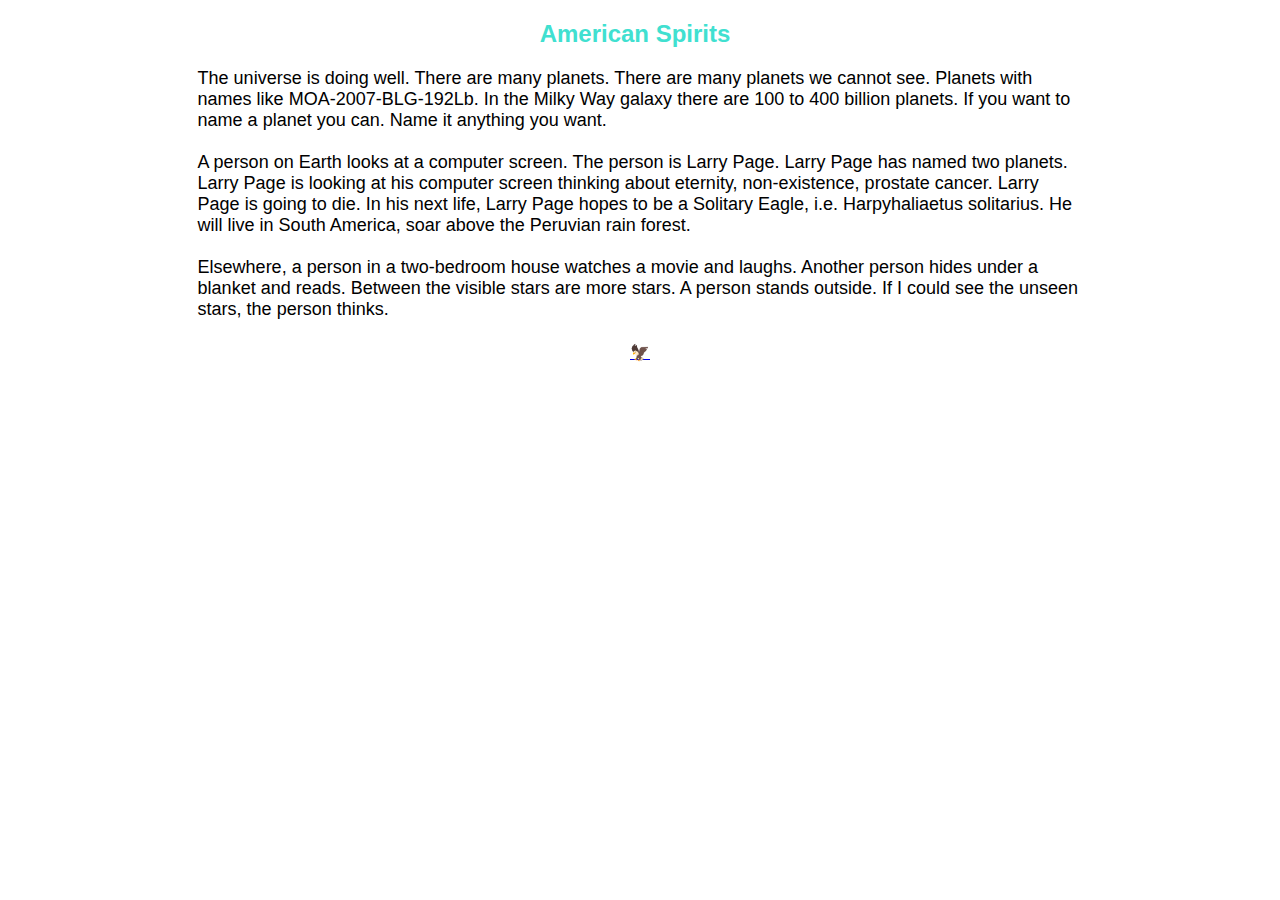
==== Poem1/index.html @ 41fd5c7a "Committing new page structure" ====
<!DOCTYPE html>
<html lang="en">
<head>
    <meta charset="UTF-8">
    <meta http-equiv="X-UA-Compatible" content="IE=edge">
    <meta name="viewport" content="width=device-width, initial-scale=1.0">
    <title>American Spirits</title>
    <link rel="stylesheet" href="/style.css">
</head>
<body>
    <h2>American Spirits</h2>
    <p>The universe is doing well. There are many planets. There are many planets we cannot see. Planets with names like MOA-2007-BLG-192Lb. In the Milky Way galaxy there are 100 to 400 billion planets. If you want to name a planet you can. Name it anything you want.
    <br>
    <br>
     A person on Earth looks at a computer screen. The person is Larry Page. Larry Page has named two planets. Larry Page is looking at his computer screen thinking about eternity, non-existence, prostate cancer. Larry Page is going to die. In his next life, Larry Page hopes to be a Solitary Eagle, i.e. Harpyhaliaetus solitarius. He will live in South America, soar above the Peruvian rain forest.
    <br>
    <br>
     Elsewhere, a person in a two-bedroom house watches a movie and laughs. Another person hides under a blanket and reads. Between the visible stars are more stars. A person stands outside. If I could see the unseen stars, the person thinks. 
    </p>
    <div class="home"><a href="/index.html">🦅</a></div>
</body>
</html>
---- style.css ----
h2 {
    color: turquoise;
    text-align: center;
    font-family: Helvetica, Arial, sans-serif;
    font-weight: 700;
    padding-right: 10px;
}

p {
    text-align: left;
    font-family: Helvetica, Arial, sans-serif;
    margin-left: 15%;
    margin-right: 15%;
    font-size: large;
}

#button1 {
    background-color: white;
    font-family: 'Courier New', Courier, monospace;
    color: turquoise(43, 42, 42);
    font-weight: 700;
    font-size: medium;
    border: none;
    border-radius: 4px;
    padding: 1px 10px;
    text-decoration: none;
    cursor: pointer;
    border: 2px solid black;
    transition-duration: 0.4s;
    
    
}

#button1:hover {
    background-color: turquoise;
    color: white;

}

.home {
    text-align: center;
    padding-top: 5px;
}

.Home_heading {
    color: turquoise;
    text-align: center;
    font-family: Helvetica, Arial, sans-serif;
    font-weight: 700;
    font-size: xx-large;
}
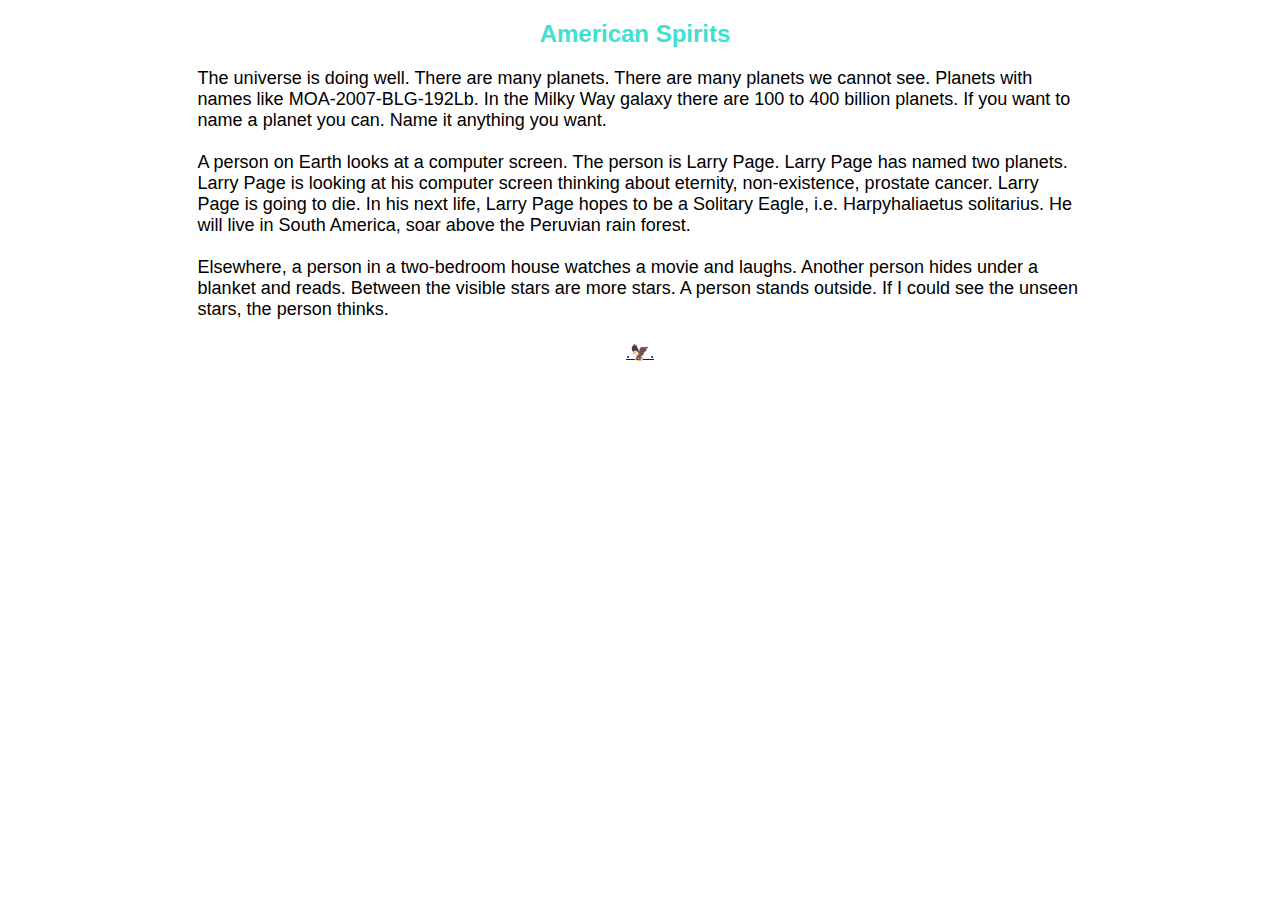
==== commit e204d077: "Trying again" ====
--- a/Poem1/index.html
+++ b/Poem1/index.html
@@ -5,7 +5,7 @@
     <meta http-equiv="X-UA-Compatible" content="IE=edge">
     <meta name="viewport" content="width=device-width, initial-scale=1.0">
     <title>American Spirits</title>
-    <link rel="stylesheet" href="/style.css">
+    <link rel="stylesheet" href="/./style.css">
 </head>
 <body>
     <h2>American Spirits</h2>
@@ -17,6 +17,6 @@
     <br>
      Elsewhere, a person in a two-bedroom house watches a movie and laughs. Another person hides under a blanket and reads. Between the visible stars are more stars. A person stands outside. If I could see the unseen stars, the person thinks. 
     </p>
-    <div class="home"><a href="/index.html">🦅</a></div>
+    <div class="home"><a href="/./index.html">.🦅.</a></div>
 </body>
 </html>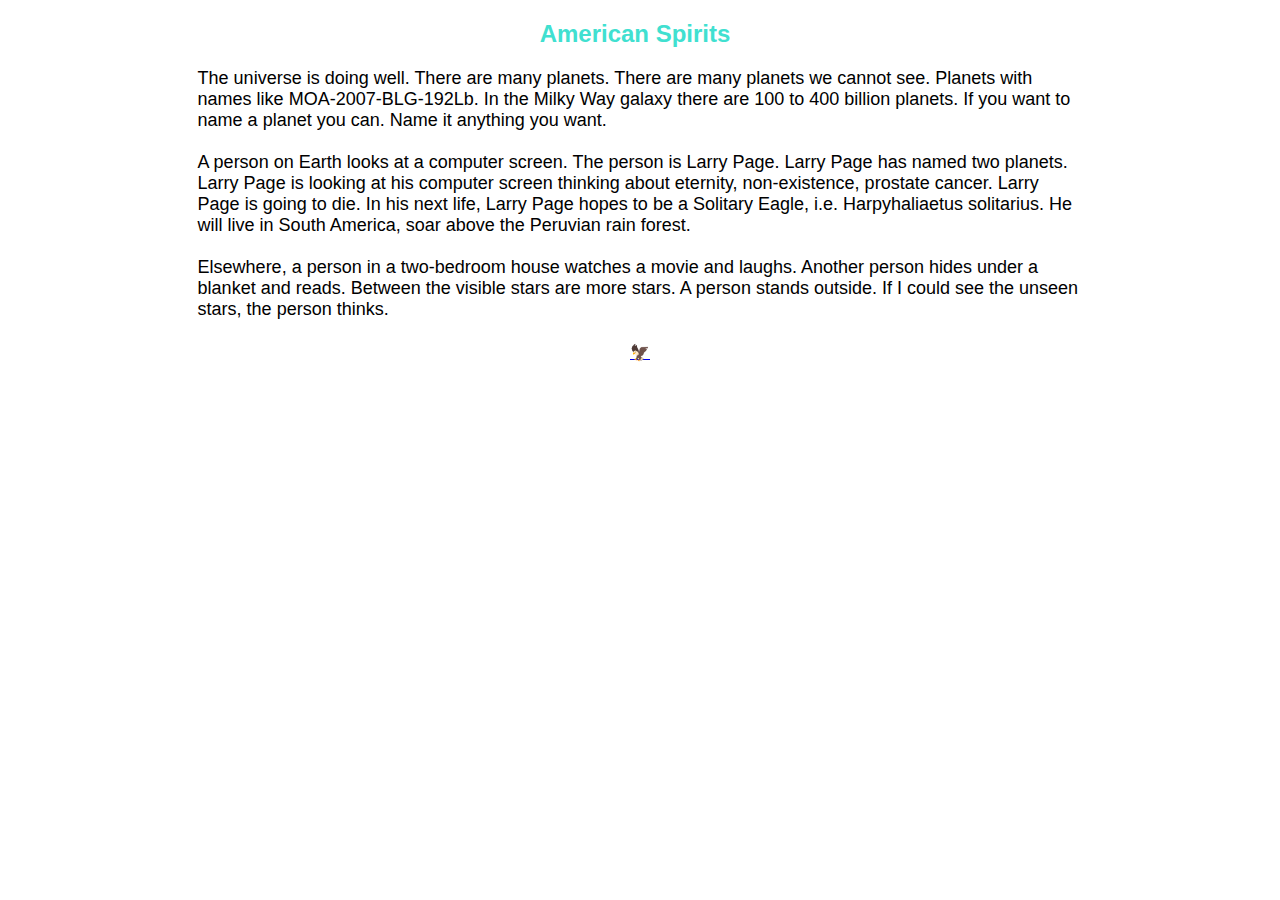
==== commit 947ae2bf: "fixing yes answer in prompt" ====
--- a/Poem1/index.html
+++ b/Poem1/index.html
@@ -5,7 +5,7 @@
     <meta http-equiv="X-UA-Compatible" content="IE=edge">
     <meta name="viewport" content="width=device-width, initial-scale=1.0">
     <title>American Spirits</title>
-    <link rel="stylesheet" href="/./style.css">
+    <link rel="stylesheet" href="../style.css">
 </head>
 <body>
     <h2>American Spirits</h2>
@@ -17,6 +17,6 @@
     <br>
      Elsewhere, a person in a two-bedroom house watches a movie and laughs. Another person hides under a blanket and reads. Between the visible stars are more stars. A person stands outside. If I could see the unseen stars, the person thinks. 
     </p>
-    <div class="home"><a href="/./index.html">.🦅.</a></div>
+    <div class="home"><a href="../index.html">🦅</a></div>
 </body>
 </html>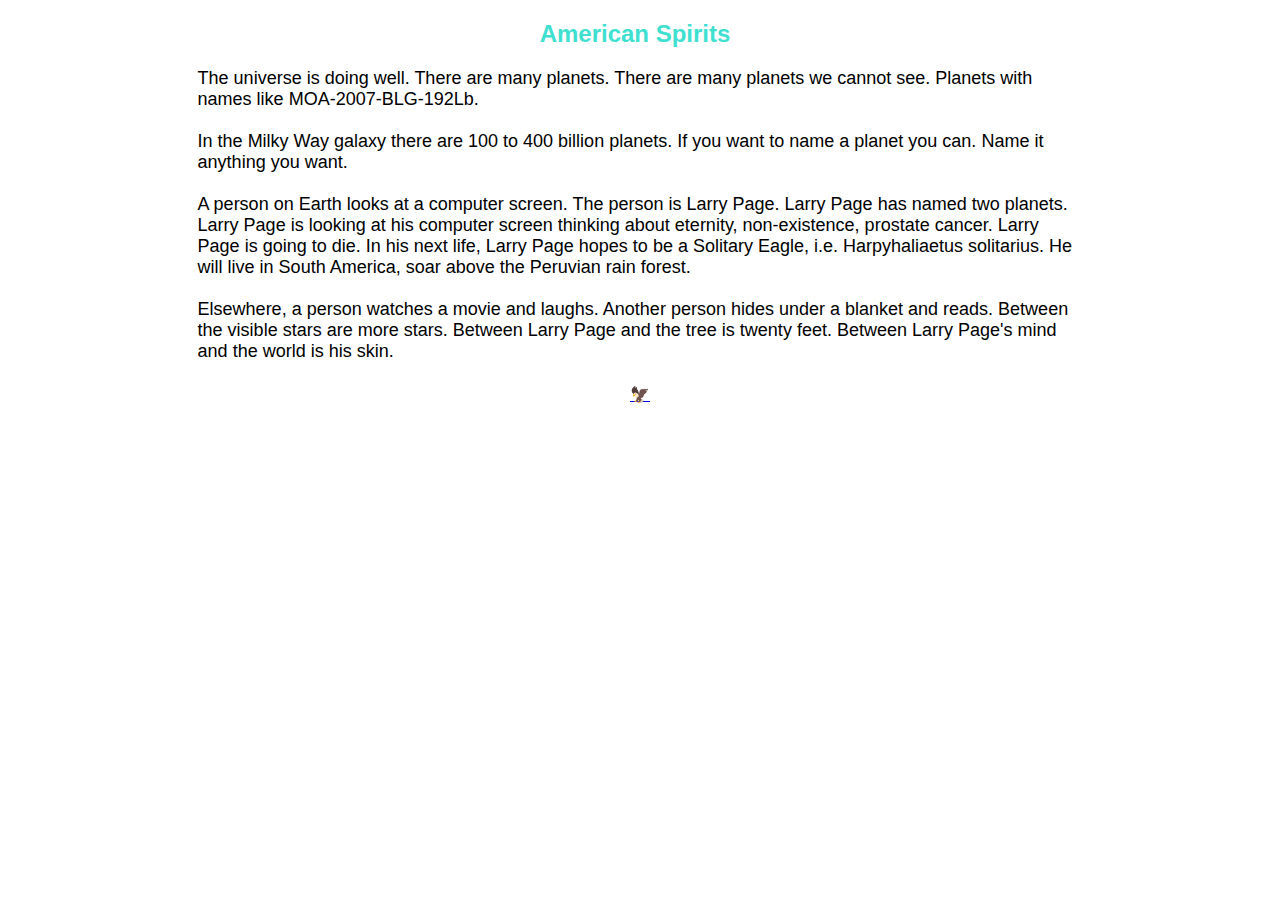
==== commit 64a0be25: "trying again and changing poem" ====
--- a/Poem1/index.html
+++ b/Poem1/index.html
@@ -1,5 +1,6 @@
 <!DOCTYPE html>
 <html lang="en">
+
 <head>
     <meta charset="UTF-8">
     <meta http-equiv="X-UA-Compatible" content="IE=edge">
@@ -7,16 +8,28 @@
     <title>American Spirits</title>
     <link rel="stylesheet" href="../style.css">
 </head>
+
 <body>
     <h2>American Spirits</h2>
-    <p>The universe is doing well. There are many planets. There are many planets we cannot see. Planets with names like MOA-2007-BLG-192Lb. In the Milky Way galaxy there are 100 to 400 billion planets. If you want to name a planet you can. Name it anything you want.
-    <br>
-    <br>
-     A person on Earth looks at a computer screen. The person is Larry Page. Larry Page has named two planets. Larry Page is looking at his computer screen thinking about eternity, non-existence, prostate cancer. Larry Page is going to die. In his next life, Larry Page hopes to be a Solitary Eagle, i.e. Harpyhaliaetus solitarius. He will live in South America, soar above the Peruvian rain forest.
-    <br>
-    <br>
-     Elsewhere, a person in a two-bedroom house watches a movie and laughs. Another person hides under a blanket and reads. Between the visible stars are more stars. A person stands outside. If I could see the unseen stars, the person thinks. 
+    <p>The universe is doing well. There are many planets. There are many planets we cannot see. Planets with names like
+        MOA-2007-BLG-192Lb. 
+        <br>
+        <br>
+        In the Milky Way galaxy there are 100 to 400 billion planets. If you want to name a planet
+        you can. Name it anything you want.
+        <br>
+        <br>
+        A person on Earth looks at a computer screen. The person is Larry Page. Larry Page has named two planets. Larry
+        Page is looking at his computer screen thinking about eternity, non-existence, prostate cancer. Larry Page is
+        going to die. In his next life, Larry Page hopes to be a Solitary Eagle, i.e. Harpyhaliaetus solitarius. He will
+        live in South America, soar above the Peruvian rain forest.
+        <br>
+        <br>
+        Elsewhere, a person watches a movie and laughs. Another person hides under a blanket and
+        reads. Between the visible stars are more stars. Between Larry Page and the tree is twenty feet. 
+        Between Larry Page&#39s mind and the world is his skin.
     </p>
     <div class="home"><a href="../index.html">🦅</a></div>
 </body>
+
 </html>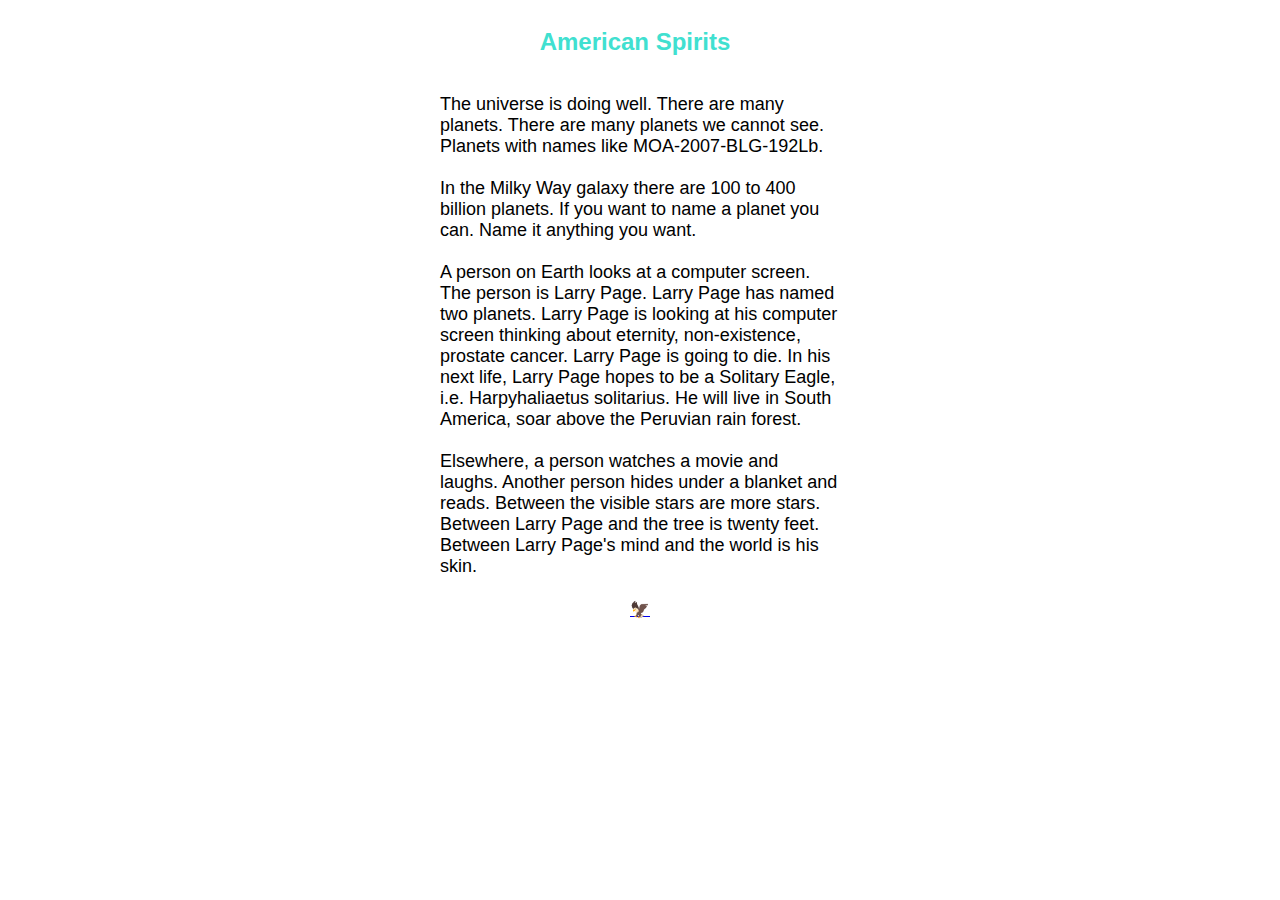
==== commit 23ad91d4: "adding width to text body" ====
--- a/Poem1/index.html
+++ b/Poem1/index.html
@@ -11,7 +11,7 @@
 
 <body>
     <h2>American Spirits</h2>
-    <p>The universe is doing well. There are many planets. There are many planets we cannot see. Planets with names like
+    <p class="flexpoem">The universe is doing well. There are many planets. There are many planets we cannot see. Planets with names like
         MOA-2007-BLG-192Lb. 
         <br>
         <br>
--- a/style.css
+++ b/style.css
@@ -11,9 +11,11 @@
 p {
     text-align: left;
     font-family: Helvetica, Arial, sans-serif;
-    margin-left: 15%;
-    margin-right: 15%;
+    margin-left: auto;
+    margin-right: auto;
     font-size: large;
+    align-self: center;
+    width: 600px;
 }
 
 #button1 {
@@ -50,4 +52,21 @@
     font-family: Helvetica, Arial, sans-serif;
     font-weight: 700;
     font-size: xx-large;
+}
+
+.flexpoem {
+    margin-left: 20%;
+    margin-right: 20%;
+    width: 400px;
+}
+
+body {
+    display: flex;
+    flex-direction: column;
+    justify-content: center;
+}
+
+.spirit {
+    width: 450px;
+
 }